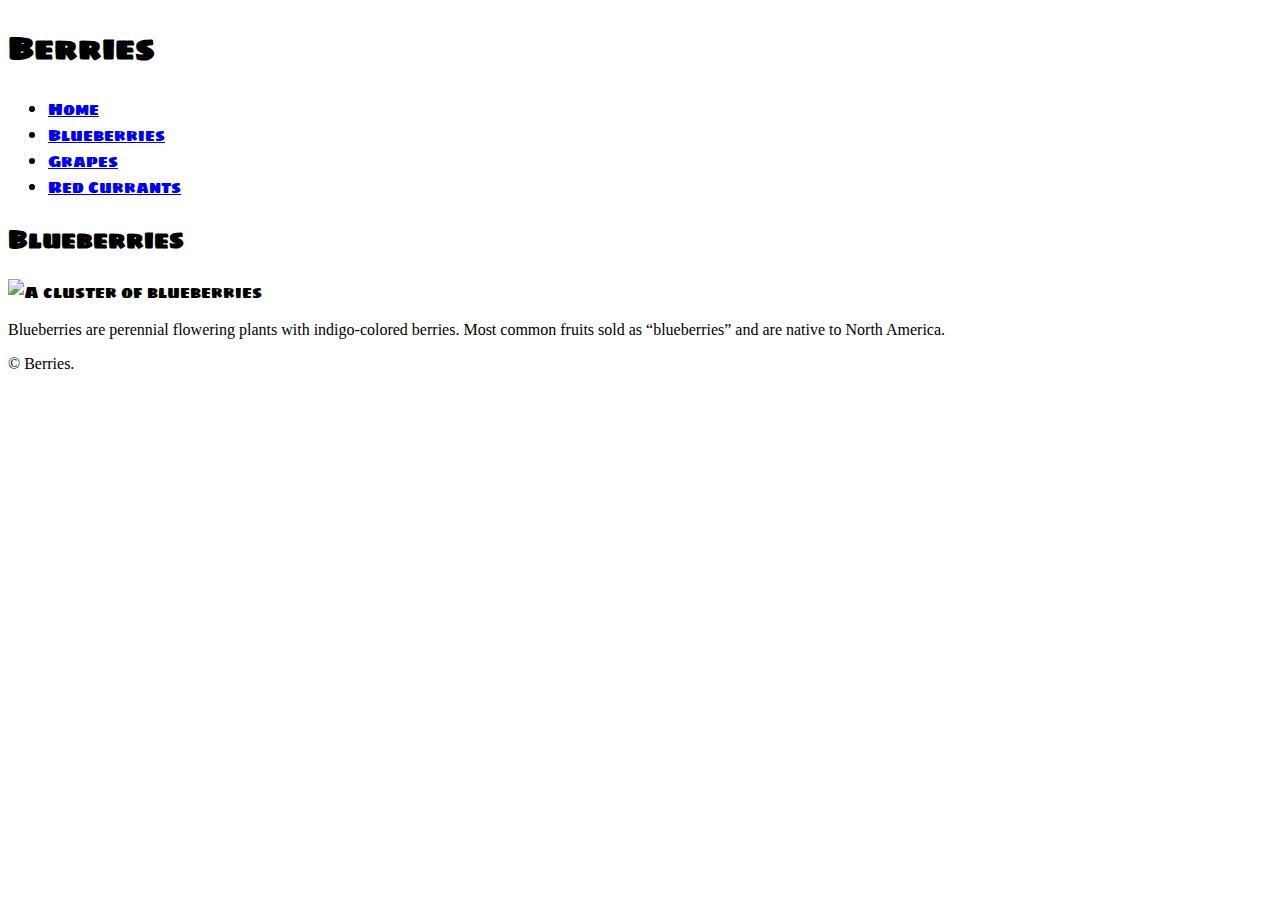
==== blueberries.html @ 1cf6b7ca "created 4 paiges" ====
<!DOCTYPE html>
<html lang="en-ca">
<head>
  <meta charset="utf-8">
  <title>Blueberries</title>
  <link href="https://fonts.googleapis.com/css?family=Sigmar+One&display=swap" rel="stylesheet">
  <link href="css/main.css" rel="stylesheet">
</head>
<header>
  <h1>Berries</h1>
    <nav>
      <ul class="Berries">
        <li><a href="index.html">Home</a></li>
        <li><a href="blueberries.html">Blueberries</a></li>
        <li><a href="grapes.html">Grapes</a></li>
        <li><a href="red-currants.html">Red Currants</a></li>
      </ul>
    </nav>
</header>
<body>
  <h2>Blueberries</h2>
  <img src="images/blueberries.jpg" alt="A cluster of blueberries">
  <p>Blueberries are perennial flowering plants with indigo-colored berries. Most common fruits sold as “blueberries” and are native to North America.</p>
  <p>© Berries.</p>
</body>
</html>
---- css/main.css ----
html {
  box-sizing: border-box;
  font-family: Sigmar One, serif;
}

*, *::before, *::after {
  box-sizing: inherit;

p {
  font-family: Georgia;
}
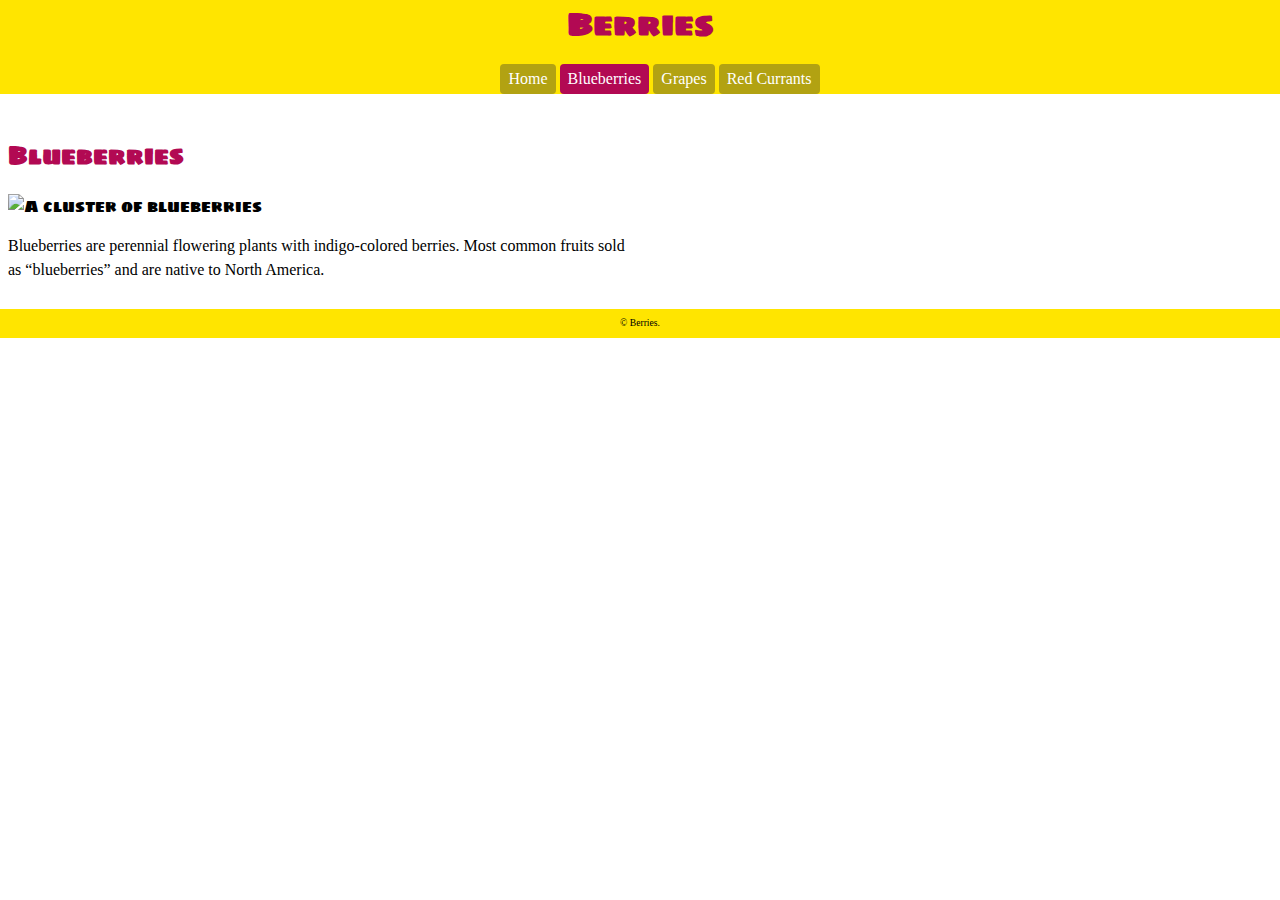
==== commit 6cf75f5d: "added scaling" ====
--- a/blueberries.html
+++ b/blueberries.html
@@ -8,19 +8,21 @@
 </head>
 <header>
   <h1>Berries</h1>
-    <nav>
-      <ul class="Berries">
-        <li><a href="index.html">Home</a></li>
-        <li><a href="blueberries.html">Blueberries</a></li>
-        <li><a href="grapes.html">Grapes</a></li>
-        <li><a href="red-currants.html">Red Currants</a></li>
-      </ul>
-    </nav>
+  <nav>
+    <ul class="berries">
+      <li><a href="index.html">Home</a></li>
+      <li><a class="current" href="blueberries.html">Blueberries</a></li>
+      <li><a href="grapes.html">Grapes</a></li>
+      <li><a href="red-currants.html">Red Currants</a></li>
+    </ul>
+  </nav>
 </header>
 <body>
-  <h2>Blueberries</h2>
-  <img src="images/blueberries.jpg" alt="A cluster of blueberries">
-  <p>Blueberries are perennial flowering plants with indigo-colored berries. Most common fruits sold as “blueberries” and are native to North America.</p>
-  <p>© Berries.</p>
+  <div class="text">
+    <h2>Blueberries</h2>
+    <img src="images/blueberries.jpg" alt="A cluster of blueberries">
+    <p>Blueberries are perennial flowering plants with indigo-colored berries. Most common fruits sold as “blueberries” and are native to North America.</p>
+  </div>
+  <p id="copywright">© Berries.</p>
 </body>
 </html>
--- a/css/main.css
+++ b/css/main.css
@@ -1,11 +1,87 @@
 html {
   box-sizing: border-box;
   font-family: Sigmar One, serif;
+  line-height: 1.5;
+  text-align: center;
 }
 
 *, *::before, *::after {
   box-sizing: inherit;
+}
 
-p {
+div p {
   font-family: Georgia;
 }
+
+header {
+  background-color: #ffe500;
+  color: #b20953;
+}
+
+.berries a {
+  text-decoration: none;
+  color: white;
+}
+
+.berries li{
+  list-style-type: none;
+  display: inline-block;
+}
+
+nav a {
+  display: inline-block;
+  background-color: #b2a212;
+  padding: .2em .5em;
+  border-radius: 4px;
+  font-family: Georgia;
+}
+
+h1 {
+  text-align: center;
+  margin: 0;
+}
+
+body {
+  background-color: white;
+  margin: 0;
+  text-align: left;
+}
+
+#copywright {
+  background-color: #ffe500;
+  text-align: center;
+  margin-top: .3em;
+  font-size: .6rem;
+  padding: .75em;
+  font-family: Georgia
+}
+
+h2 {
+  color: #b20953;
+}
+
+.content + .text{
+  display: inline-block;
+  width: 100%;
+}
+nav a:hover {
+background-color: #cc1465;
+}
+
+.berries .current {
+  background-color: #b20953
+}
+
+.text {
+  padding: .5em;
+  max-width: 40em;
+}
+
+.berries {
+  text-align: center;
+}
+
+img {
+  width: 100%;
+  max-width: 40em;
+}
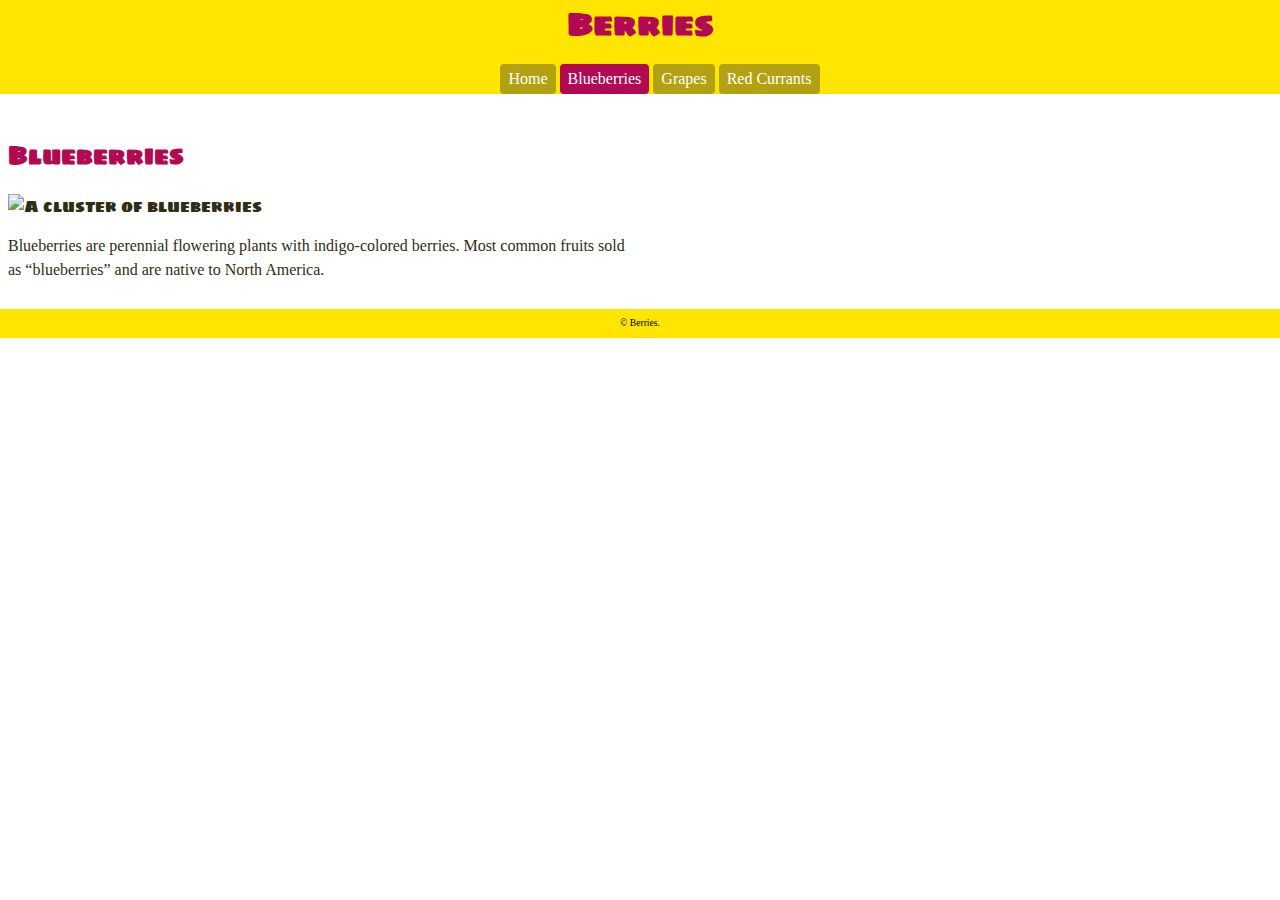
==== commit 6cda7b95: "fixed indent issues" ====
--- a/blueberries.html
+++ b/blueberries.html
@@ -2,27 +2,28 @@
 <html lang="en-ca">
 <head>
   <meta charset="utf-8">
-  <title>Blueberries</title>
+  <title>blueberries</title>
+  <meta name="viewport" content="width=device-width,initial-scale=1">
   <link href="https://fonts.googleapis.com/css?family=Sigmar+One&display=swap" rel="stylesheet">
   <link href="css/main.css" rel="stylesheet">
 </head>
-<header>
-  <h1>Berries</h1>
-  <nav>
-    <ul class="berries">
-      <li><a href="index.html">Home</a></li>
-      <li><a class="current" href="blueberries.html">Blueberries</a></li>
-      <li><a href="grapes.html">Grapes</a></li>
-      <li><a href="red-currants.html">Red Currants</a></li>
-    </ul>
-  </nav>
-</header>
 <body>
+  <header>
+    <h1>Berries</h1>
+    <nav>
+      <ul class="berries">
+        <li><a href="index.html">Home</a></li>
+        <li><a class="current" href="blueberries.html">Blueberries</a></li>
+        <li><a href="grapes.html">Grapes</a></li>
+        <li><a href="red-currants.html">Red Currants</a></li>
+      </ul>
+    </nav>
+  </header>
   <div class="text">
     <h2>Blueberries</h2>
     <img src="images/blueberries.jpg" alt="A cluster of blueberries">
     <p>Blueberries are perennial flowering plants with indigo-colored berries. Most common fruits sold as “blueberries” and are native to North America.</p>
   </div>
-  <p id="copywright">© Berries.</p>
+  <footer id="copywright">© Berries.</footer>
 </body>
 </html>
--- a/css/main.css
+++ b/css/main.css
@@ -1,6 +1,6 @@
 html {
   box-sizing: border-box;
-  font-family: Sigmar One, serif;
+  font-family: "Sigmar One", serif;
   line-height: 1.5;
   text-align: center;
 }
@@ -23,7 +23,7 @@
   color: white;
 }
 
-.berries li{
+.berries li {
   list-style-type: none;
   display: inline-block;
 }
@@ -53,28 +53,31 @@
   margin-top: .3em;
   font-size: .6rem;
   padding: .75em;
-  font-family: Georgia
+  font-family: Georgia;
 }
 
 h2 {
   color: #b20953;
 }
 
-.content + .text{
+.content + .text {
   display: inline-block;
   width: 100%;
 }
+
 nav a:hover {
-background-color: #cc1465;
+  background-color: #cc1465;
 }
 
 .berries .current {
-  background-color: #b20953
+  background-color: #b20953;
 }
 
 .text {
   padding: .5em;
   max-width: 40em;
+  display: inline-block;
+  color: #2f2d13;
 }
 
 .berries {
@@ -84,4 +87,5 @@
 img {
   width: 100%;
   max-width: 40em;
+  display: block;
 }
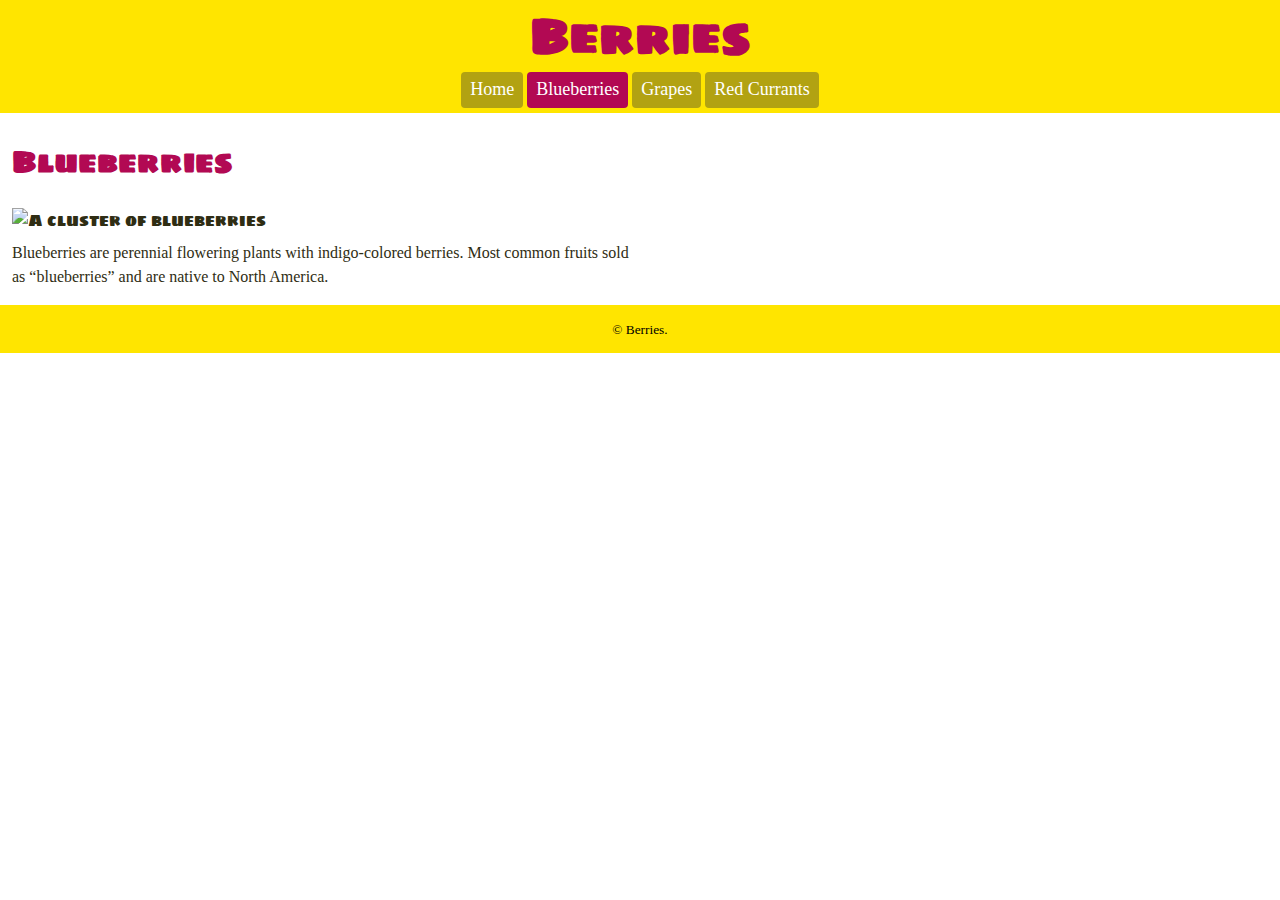
==== commit a734b075: "final" ====
--- a/blueberries.html
+++ b/blueberries.html
@@ -24,6 +24,6 @@
     <img src="images/blueberries.jpg" alt="A cluster of blueberries">
     <p>Blueberries are perennial flowering plants with indigo-colored berries. Most common fruits sold as “blueberries” and are native to North America.</p>
   </div>
-  <footer id="copywright">© Berries.</footer>
+  <footer id="copywright"><small>© Berries.</small></footer>
 </body>
 </html>
--- a/css/main.css
+++ b/css/main.css
@@ -16,11 +16,18 @@
 header {
   background-color: #ffe500;
   color: #b20953;
+  padding-bottom: .3em;
 }
 
 .berries a {
   text-decoration: none;
   color: white;
+  display: inline-block;
+  background-color: #b2a212;
+  padding: .2em .5em .3em;
+  border-radius: 4px;
+  font-family: Georgia;
+  font-size: 1.125rem;
 }
 
 .berries li {
@@ -28,17 +35,10 @@
   display: inline-block;
 }
 
-nav a {
-  display: inline-block;
-  background-color: #b2a212;
-  padding: .2em .5em;
-  border-radius: 4px;
-  font-family: Georgia;
-}
-
 h1 {
   text-align: center;
   margin: 0;
+  font-size: 3rem;
 }
 
 body {
@@ -50,14 +50,18 @@
 #copywright {
   background-color: #ffe500;
   text-align: center;
-  margin-top: .3em;
-  font-size: .6rem;
+  font-size: 1rem;
   padding: .75em;
   font-family: Georgia;
 }
 
 h2 {
   color: #b20953;
+  font-size: 1.875rem;
+  margin: .3em;
+  margin-left: 0;
+  padding-top: .3em;
+  padding-bottom: .5em;
 }
 
 .content + .text {
@@ -74,7 +78,7 @@
 }
 
 .text {
-  padding: .5em;
+  padding: .5em .5em 0 .75em;
   max-width: 40em;
   display: inline-block;
   color: #2f2d13;
@@ -82,10 +86,18 @@
 
 .berries {
   text-align: center;
+  padding: 0;
+  margin: 0;
 }
 
 img {
   width: 100%;
   max-width: 40em;
   display: block;
+  margin-bottom: .3em;
 }
+
+p {
+  margin-top: .3em;
+  padding-top: .3em;
+}
